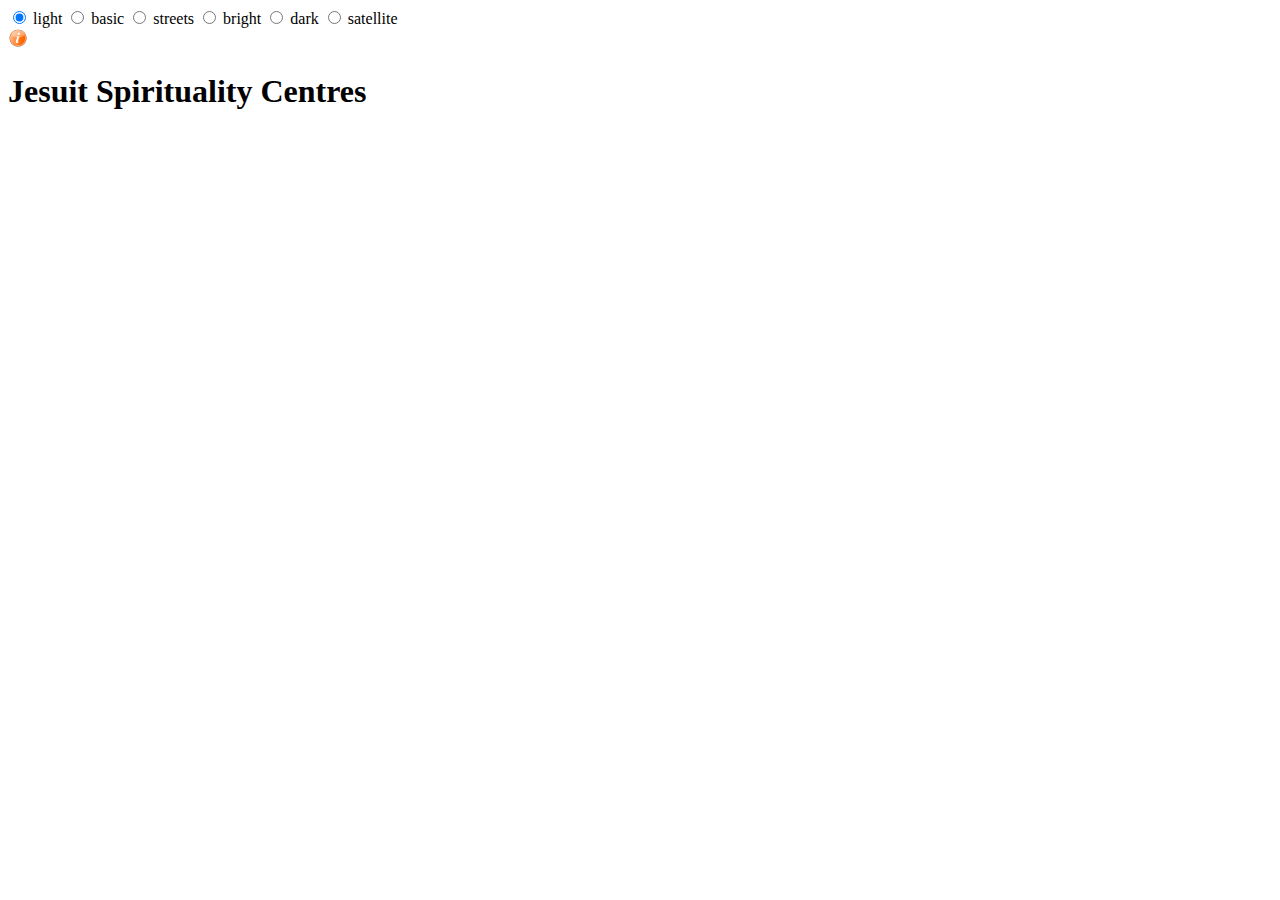
==== index.html @ 0bf6fcd6 "Update index.html" ====
<!DOCTYPE html>
<html>
  <head>
      <meta charset='utf-8' />
      <title>Jesuit Spirituality Centres</title>
      <meta name='viewport' content='initial-scale=1,maximum-scale=1,user-scalable=no' />
      <link href='https://fonts.googleapis.com/css?family=Source+Sans+Pro:400,700' rel='stylesheet'>
      <script src='https://api.tiles.mapbox.com/mapbox-gl-js/v0.44.2/mapbox-gl.js'></script>
      <link href='https://api.tiles.mapbox.com/mapbox-gl-js/v0.44.2/mapbox-gl.css' rel='stylesheet' />
<link rel="stylesheet" type="text/css" href="scripts/style.css"/>

   </head>

  <body>
    
<div id='map' class='map'>


</div>
<div id='menu'>
    <input id='light' type='radio' name='rtoggle' value='light' checked='checked'>
    <label for='light'>light</label>
    <input id='basic' type='radio' name='rtoggle' value='basic'>
    <label for='basic'>basic</label>
    <input id='streets' type='radio' name='rtoggle' value='streets'>
    <label for='streets'>streets</label>
    <input id='bright' type='radio' name='rtoggle' value='bright'>
    <label for='bright'>bright</label>
    <input id='dark' type='radio' name='rtoggle' value='dark'>
    <label for='dark'>dark</label>
    <input id='satellite' type='radio' name='rtoggle' value='satellite'>
    <label for='satellite'>satellite</label>
</div>
<div class='sidebar'>
    <div class='heading'>
<div id="info"">    
  <a href="info.html">
<img border="0" alt="Information about this map" src="images/info.svg" width="20" height="20">
</a></div>
    	<h1>Jesuit Spirituality Centres</h1>
  
    </div>
    <div id='listings' class='listings'>
    </div>
</div>
  <script>
  // This will let you use the .remove() function later on
  if (!('remove' in Element.prototype)) {
    Element.prototype.remove = function() {
      if (this.parentNode) {
          this.parentNode.removeChild(this);
      }
    };
  }

mapboxgl.accessToken = 'pk.eyJ1IjoicGlhcmFzaiIsImEiOiJjamh3ZWMzYXUwMDYwM2twbnZ3eTRnc2JkIn0.OILLuDekOYKDEwSBLPa7fw';

var map = new mapboxgl.Map({
    container: 'map',
    style: 'mapbox://styles/mapbox/light-v9',
    zoom: 4,
    scrollZoom: true,
	center: [8.566015, 47.175605],
});

var layerList=document.getElementById("menu"),inputs=layerList.getElementsByTagName("input");function switchLayer(t){var e=t.target.id;map.setStyle("mapbox://styles/mapbox/"+e+"-v9")}for(var i=0;i<inputs.length;i++)inputs[i].onclick=switchLayer;
 
map.addControl(new mapboxgl.NavigationControl());

  var stores = 
 // Paste below until file has geojson has url



{"type":"FeatureCollection","features":[{"type":"Feature","geometry":{"type":"Point","coordinates":[3.033837,36.7339979]},"properties":{"Centre":"Maison de Ben Smen","Province":"PRO","Country":"Algeria","Web":"bit.ly/2Fekx1G","Phone":"558 511 863 ","Address":"1 impasse Ahmed Kara, B.P. 59 DZ 16012 Said Hamdine","marker-color":"#000080","marker-symbol":"","marker-size":"small","image":"pro_maison.jpg","Replied":"2"}},{"type":"Feature","geometry":{"type":"Point","coordinates":[13.9605088,47.8567964]},"properties":{"Centre":"Exerzitienhaus Marienheim","Province":"ASR","Country":"Austria","Web":"www.marienschwestern.at","Phone":"","Address":"Exerzitienhaus „Marienheim“, Fischereckstraße 23, 4645 Grünau im Almtal","marker-color":"#000080","marker-symbol":"","marker-size":"","image":"asr_exerzi.jpg","Replied":""}},{"type":"Feature","geometry":{"type":"Point","coordinates":[14.2878588,48.3049973]},"properties":{"Centre":"Ignatiushaus der Jesuiten","Province":"ASR","Country":"Austria","Web":"ignatius.de/jesuiten/ignatiushaus","Phone":"","Address":"Ignatiushaus der Jesuiten, Domgasse 3, 4020 Linz","marker-color":"#000080","marker-symbol":"","marker-size":"","image":"asr_ignati.jpg","Replied":""}},{"type":"Feature","geometry":{"type":"Point","coordinates":[16.2831798,48.1775504]},"properties":{"Centre":"Kardinal König Haus - Stille in Wien","Province":"ASR","Country":"Austria","Web":"www.kardinal-koenig-haus.at","Phone":"","Address":"Kardinal König Haus, Kardinal-König-Platz 3, 1130 Wien","marker-color":"#000080","marker-symbol":"","marker-size":"","image":"asr_kardin.jpg","Replied":"3"}},{"type":"Feature","geometry":{"type":"Point","coordinates":[4.8633172,50.421206]},"properties":{"Centre":"La Pairelle","Province":"EOF","Country":"Belgium","Web":"www.lapairelle.be","Phone":"","Address":"5100 Wepion (près de Namur - Belgique)","marker-color":"#FF0000","marker-symbol":"","marker-size":"","image":"eof_lapair.jpg","Replied":""}},{"type":"Feature","geometry":{"type":"Point","coordinates":[3.663736,51.049832]},"properties":{"Centre":"Oude Abdij Drongen (Old Abbey Drongen)","Province":"ELC","Country":"Belgium","Web":"www.oudeabdij.be","Phone":"+32 9 226 52 26","Address":"Oude Abdij Drongen","marker-color":"#000080","marker-symbol":"","marker-size":"","image":"elc_oudeab.jpg","Replied":"4"}},{"type":"Feature","geometry":{"type":"Point","coordinates":[14.3069111,45.3340252]},"properties":{"Centre":"Domus Exercitiorum","Province":"CRO","Country":"Croatia","Web":"www.isusovci-opatija.hr","Phone":" (051) 271 602","Address":"Park Sv. Jakova 2,HR 51410 OPATIJA","marker-color":"#000080","marker-symbol":"","marker-size":"","image":"cro_domuse.jpg","Replied":"5"}},{"type":"Feature","geometry":{"type":"Point","coordinates":[15.9819981,45.8090684]},"properties":{"Centre":"Palma - Zagreb","Province":"CRO","Country":"Croatia","Web":"","Phone":"00 385 91 2030 009","Address":"Palmoticeva 31, Zagreb, HR-10000","marker-color":"#000080","marker-symbol":"","marker-size":"","image":"cro_palma-.jpg","Replied":""}},{"type":"Feature","geometry":{"type":"Point","coordinates":[29.750835,31.0020518]},"properties":{"Centre":"Maison de Retraites de Mariout","Province":"PRO","Country":"Egypt","Web":"jespro.org","Phone":"","Address":"Mohamed Rachid Rd, Ekeingy Maryout (Sharq WA Gharb), Qesm Al Amereyah, Alexandria Governorate","marker-color":"#000080","marker-symbol":"","marker-size":"","image":"pro_maison.jpg","Replied":"6"}},{"type":"Feature","geometry":{"type":"Point","coordinates":[5.3988067,43.2968723]},"properties":{"Centre":"Jésuites en Provence","Province":"EOF","Country":"France","Web":"jesuitesenprovence.com","Phone":"","Address":"13000 Marseille et le Sud-Est de la France","marker-color":"#FF0000","marker-symbol":"","marker-size":"","image":"eof_jésuit.jpg","Replied":""}},{"type":"Feature","geometry":{"type":"Point","coordinates":[4.7548539,45.7339943]},"properties":{"Centre":"Le Châtelard","Province":"EOF","Country":"France","Web":"www.chatelard-sj.org","Phone":"","Address":"69340 Francheville (près de Lyon)","marker-color":"#FF0000","marker-symbol":"","marker-size":"","image":"eof_lechât.jpg","Replied":""}},{"type":"Feature","geometry":{"type":"Point","coordinates":[1.4567445,43.5985412]},"properties":{"Centre":"Les Côteaux-Païs","Province":"EOF","Country":"France","Web":"coteaux-pais.net","Phone":"","Address":"31000 Toulouse et le Sud-Ouest de la France","marker-color":"#FF0000","marker-symbol":"","marker-size":"","image":"eof_lescôt.jpg","Replied":""}},{"type":"Feature","geometry":{"type":"Point","coordinates":[2.2589969,48.7983321]},"properties":{"Centre":"Manrèse","Province":"EOF","Country":"France","Web":"www.manrese.com","Phone":"","Address":"5 rue Fauveau - 92140 Clamart France","marker-color":"#FF0000","marker-symbol":"","marker-size":"","image":"eof_manrès.jpg","Replied":"7"}},{"type":"Feature","geometry":{"type":"Point","coordinates":[-2.840289,47.62172]},"properties":{"Centre":"Penboc'h","Province":"EOF","Country":"France","Web":"www.penboch.fr","Phone":"","Address":"56610 Arradon (près de Vannes, au bord du Golf du Morbihan)","marker-color":"#FF0000","marker-symbol":"","marker-size":"","image":"eof_penboc.jpg","Replied":""}},{"type":"Feature","geometry":{"type":"Point","coordinates":[8.0516937,50.4788625]},"properties":{"Centre":"Ashram Jesu","Province":"GER","Country":"Germany","Web":"ashram-jesu.de","Phone":" +41 26 409 75 00","Address":"Hirsenmühle, Oberziegenfurter Mühle 1, 65589 Hadamar","marker-color":"#808000","marker-symbol":"","marker-size":"","image":"ger_ashram.jpg","Replied":""}},{"type":"Feature","geometry":{"type":"Point","coordinates":[6.1709472,51.8639785]},"properties":{"Centre":"Exerzitienhaus - Stanislauskolleg HochElten","Province":"GER","Country":"Germany","Web":"www.stanislauskolleg.de","Phone":" 02828 90252-0","Address":"Stanislauskolleg HochElten, Freiheit 2, 46446 Emmerich am Rhein","marker-color":"#808000","marker-symbol":"","marker-size":"","image":"ger_exerzi.jpg","Replied":""}},{"type":"Feature","geometry":{"type":"Point","coordinates":[12.3710278,51.330845]},"properties":{"Centre":"Freiraum – Jesuiten","Province":"GER","Country":"Germany","Web":"freiraum-jesuiten.org","Phone":" 0341 / 4225009","Address":"Floßplatz 32, 04107 Leipzig","marker-color":"#808000","marker-symbol":"","marker-size":"","image":"ger_freira.jpg","Replied":""}},{"type":"Feature","geometry":{"type":"Point","coordinates":[11.3420094,50.2905125]},"properties":{"Centre":"Haus Gries","Province":"GER","Country":"Germany","Web":"www.haus-gries.de","Phone":" 09260/220","Address":"Gries 6, 96352 Wilhelmsthal","marker-color":"#808000","marker-symbol":"","marker-size":"","image":"ger_hausgr.jpg","Replied":""}},{"type":"Feature","geometry":{"type":"Point","coordinates":[13.85908,51.02193]},"properties":{"Centre":"Haus HohenEichen","Province":"GER","Country":"Germany","Web":"www.haus-hoheneichen.de","Phone":"0351 26164-10","Address":"Exerzitienhaus, Dresdner Straße 73, 01326 Dresden","marker-color":"#808000","marker-symbol":"","marker-size":"","image":"ger_hausho.jpg","Replied":""}},{"type":"Feature","geometry":{"type":"Point","coordinates":[8.7134007,50.0991294]},"properties":{"Centre":"Zukunftswerkstatt","Province":"GER","Country":"Germany","Web":"zukunftswerkstatt-sj.de","Phone":" +49 69 6061 685","Address":"Offenbacher Landstraße 224, 60 599 Frankfurt","marker-color":"#808000","marker-symbol":"","marker-size":"","image":"ger_zukunf.jpg","Replied":""}},{"type":"Feature","geometry":{"type":"Point","coordinates":[18.890361,47.71923]},"properties":{"Centre":"Manréza Ignáci Lelkiségi Központ","Province":"HUN","Country":"Hungary","Web":"manreza.hu/","Phone":"","Address":"Pilisszentkereszt-Dobogókő, Téry Ödön u. 6, 2099 Hungary","marker-color":"#0000FF","marker-symbol":"","marker-size":"","image":"hun_manréz.jpg","Replied":"8"}},{"type":"Feature","geometry":{"type":"Point","coordinates":[-5.9408443,54.6177187]},"properties":{"Centre":"Peter Faber Residence and Centre of Spirituality","Province":"HIB","Country":"Ireland","Web":"bit.ly/2z8lSS6","Phone":"","Address":"28 Brookvale Avenue, Belfast BT14 6BW","marker-color":"#008000","marker-symbol":"","marker-size":"small","image":"pme_centre.jpg","Replied":"#N/A"}},{"type":"Feature","geometry":{"type":"Point","coordinates":[-6.1780087,53.3666925]},"properties":{"Centre":"Manresa Jesuit Centre of Spirituality","Province":"HIB","Country":"Ireland","Web":"www.manresa.ie","Phone":"+353 1 833 1352","Address":"426 Clontarf Road, Dollymount, Dublin, D03 FP52","marker-color":"#008000","marker-symbol":"","marker-size":"","image":"hib_manres.jpg","Replied":"10"}},{"type":"Feature","geometry":{"type":"Point","coordinates":[14.7173584,36.922498]},"properties":{"Centre":"Casa Sacro Cuore","Province":"EUM","Country":"Italy","Web":"www.gesuitiragusa.it","Phone":"","Address":"Via del Sacro Cuore 46, 97100 , Ragusa","marker-color":"#808080","marker-symbol":"","marker-size":"","image":"eum_casasa.jpg","Replied":""}},{"type":"Feature","geometry":{"type":"Point","coordinates":[12.4605074,41.9013525]},"properties":{"Centre":"Curia","Province":"DIR","Country":"Italy","Web":"","Phone":"","Address":"Curia Generalizia, Borgo Santo Spirito 4, 00193, Rome","marker-color":"#008080","marker-symbol":"circle","marker-size":"small","image":"dir_curia.jpg","Replied":""}},{"type":"Feature","geometry":{"type":"Point","coordinates":[9.315613,39.213468]},"properties":{"Centre":"Pozzo di Sichar","Province":"EUM","Country":"Italy","Web":"www.pozzodisichar.it","Phone":"070.8940660","Address":"Via dei Ginepri 19, 09045 , Capitana (CA)","marker-color":"#808080","marker-symbol":"","marker-size":"","image":"eum_pozzod.jpg","Replied":""}},{"type":"Feature","geometry":{"type":"Point","coordinates":[13.5913486,38.0194884]},"properties":{"Centre":"Villa La Nuza","Province":"EUM","Country":"Italy","Web":"www.esercizi-altavilla.it","Phone":"328.408.8060","Address":"Via Piano Torre Marroia Contrada Sperone - 90010 , Altavilla Milicia (Pa)","marker-color":"#808080","marker-symbol":"","marker-size":"","image":"eum_villal.jpg","Replied":""}},{"type":"Feature","geometry":{"type":"Point","coordinates":[11.2995842,44.4798243]},"properties":{"Centre":"Villa San Giuseppe","Province":"EUM","Country":"Italy","Web":"www.villasangiuseppe.org","Phone":"051.6142341","Address":"Via di San Luca 24, 40135 , Bologna","marker-color":"#808080","marker-symbol":"","marker-size":"","image":"eum_villas.jpg","Replied":""}},{"type":"Feature","geometry":{"type":"Point","coordinates":[35.6815313,33.9206106]},"properties":{"Centre":"Centre des Arts Spirituels - Notre-Dame de la Délivrance\n","Province":"PRO","Country":"Lebanon","Web":"bit.ly/2z5ZLM5","Phone":"","Address":"Bikfaya","marker-color":"#808080","marker-symbol":"","marker-size":"","image":"pro_centre.jpg","Replied":""}},{"type":"Feature","geometry":{"type":"Point","coordinates":[35.5191704,33.8868891]},"properties":{"Centre":"Centre Jésuite pour la Spiritualité et la Pastorale","Province":"PRO","Country":"Lebanon","Web":"bit.ly/2z5qeJT","Phone":"76-63 24 50","Address":"B.P. 16-6778, Achrafieh, Beyrouth (Liban)","marker-color":"#808080","marker-symbol":"","marker-size":"","image":"pro_centre.jpg","Replied":""}},{"type":"Feature","geometry":{"type":"Point","coordinates":[35.8692377,33.8007209]},"properties":{"Centre":"Notre-Dame de la Consolata","Province":"PRO","Country":"Lebanon","Web":"www.facebook.com/cndctanail","Phone":"","Address":"Taanayel, B.P. 70, Zahlé, Békaa (Liban)","marker-color":"#000080","marker-symbol":"","marker-size":"small","image":"pro_notre-.jpg","Replied":""}},{"type":"Feature","geometry":{"type":"Point","coordinates":[23.8864054,54.8956176]},"properties":{"Centre":"Gyvenimo ir tikejimo institutas","Province":"LIT","Country":"Lithuania","Web":"gtinstitutas.lt","Phone":"","Address":"Aleksoto g. 6 LT - 44280 Kaunas","marker-color":"#000080","marker-symbol":"","marker-size":"","image":"lit_gyveni.jpg","Replied":""}},{"type":"Feature","geometry":{"type":"Point","coordinates":[14.243795,36.042623]},"properties":{"Centre":"Dar Manresa","Province":"EUM","Country":"Malta","Web":"bit.ly/2z2JcAD","Phone":"","Address":"Triq Santa Dminka, Victoria VCT 9037, Gozo","marker-color":"#808080","marker-symbol":"circle-stroked","marker-size":"small","image":"eum_darman.jpg","Replied":""}},{"type":"Feature","geometry":{"type":"Point","coordinates":[14.4144274,35.9142704]},"properties":{"Centre":"Mount St Joseph Jesuit Spirituality Centre","Province":"EUM","Country":"Malta","Web":"www.mtsjoseph.org","Phone":"","Address":"Triq il-Missjunarji Maltin, Il-Mosta MST 9072","marker-color":"#808080","marker-symbol":"religious-christian","marker-size":"","image":"eum_mounts.jpg","Replied":"11"}},{"type":"Feature","geometry":{"type":"Point","coordinates":[4.8876541,52.3679644]},"properties":{"Centre":"Platform Ignatian Spirituality","Province":"ELC","Country":"Netherlands","Web":"krijtberg.nl/platform-ignatian-spirituality/?lang=en","Phone":"+31-(0)20-6798207","Address":"Ignatiushuis, Beulingstraat 11, 1017 BA Amsterdam","marker-color":"#000080","marker-symbol":"","marker-size":"","image":"elc_platfo.jpg","Replied":""}},{"type":"Feature","geometry":{"type":"Point","coordinates":[18.9917677,49.9016056]},"properties":{"Centre":"Centre of Spiritual Formation (Dom Formacji Duchowej)","Province":"PME","Country":"Poland","Web":"siec.jezuici.pl/dziela/dom-rekolekcyjny-oaza","Phone":"","Address":"43-502 Czechowice-Dziedzice","marker-color":"#000080","marker-symbol":"","marker-size":"","image":"pme_centre.jpg","Replied":"12"}},{"type":"Feature","geometry":{"type":"Point","coordinates":[19.0851127,50.8116791]},"properties":{"Centre":"Dom Formacji Duchowej Księży Jezuitów","Province":"PME","Country":"Poland","Web":"dfdkalisz.jezuici.pl","Phone":"","Address":"ul. Św. Kingi 74/8442-226 Częstochowa","marker-color":"#000080","marker-symbol":"","marker-size":"","image":"pme_domfor.jpg","Replied":""}},{"type":"Feature","geometry":{"type":"Point","coordinates":[19.9424192,49.2963412]},"properties":{"Centre":"Dom Rekolekcyjny pw. NMP Nieustającej Pomocy","Province":"PME","Country":"Poland","Web":"https://www.gorka.jezuici.pl","Phone":"","Address":"ul. Ks. Kaszelewskiego 9, 34-500 ZAKOPANE","marker-color":"","marker-symbol":"","marker-size":"","image":"","Replied":""}},{"type":"Feature","geometry":{"type":"Point","coordinates":[19.0018226,49.9065324]},"properties":{"Centre":"Dom Rekolekcyjny pw. św. Józefa","Province":"PME","Country":"Poland","Web":"www.czechowice.jezuici.pl","Phone":"","Address":"Aleja św. Andrzeja Boboli 1, 43-502 CZECHOWICE-DZIEDZICE","marker-color":"","marker-symbol":"","marker-size":"","image":"","Replied":""}},{"type":"Feature","geometry":{"type":"Point","coordinates":[21.2110605,52.1539215]},"properties":{"Centre":"Europejskie Centrum Komunikacji i Kultury","Province":"PMA","Country":"Poland","Web":"www.eccc.pl","Phone":" +48 22 872 04 41 ","Address":"WARSZAWA – ul. Początkowa 14/16","marker-color":"#0000FF","marker-symbol":"","marker-size":"","image":"pma_europe.jpg","Replied":""}},{"type":"Feature","geometry":{"type":"Point","coordinates":[18.5273051,54.5162366]},"properties":{"Centre":"Ignacjańskie Centrum Formacji Duchowej","Province":"PMA","Country":"Poland","Web":"www.icfd.pl","Phone":"","Address":"ul. Tatrzańska 35, 81-313 Gdynia","marker-color":"#0000FF","marker-symbol":"","marker-size":"","image":"pma_ignacj.jpg","Replied":"13"}},{"type":"Feature","geometry":{"type":"Point","coordinates":[18.0945065,51.7668262]},"properties":{"Centre":"Rezydencja Księży Jezuitów pw. Nawiedzenia NMP i Dom Rekolekcyjny","Province":"PME","Country":"Poland","Web":"https://www.dfdkalisz.jezuici.pl","Phone":"","Address":"ul. Stawiszyńska 2, 62-800 KALISZ","marker-color":"","marker-symbol":"","marker-size":"","image":"","Replied":""}},{"type":"Feature","geometry":{"type":"Point","coordinates":[-8.4706621,40.1391456]},"properties":{"Centre":"A Casa","Province":"POR","Country":"Portugal","Web":"pontosj.pt/acasa","Phone":"913 447 031","Address":"Rua Nossa Senhora dos Milagres, 44, 3040-775 Cernache","marker-color":"#FF00FF","marker-symbol":"","marker-size":"","image":"por_acasa.jpg","Replied":""}},{"type":"Feature","geometry":{"type":"Point","coordinates":[-8.4378946,41.6100341]},"properties":{"Centre":"Casa da Torre","Province":"POR","Country":"Portugal","Web":"pontosj.pt/casadatorre/","Phone":"\"+351 253 310 400","Address":"Avenida dos Viscondes da Torre, 80, 4730-579 Soutelo VVD","marker-color":"#FF00FF","marker-symbol":"","marker-size":"","image":"por_casada.jpg","Replied":"14"}},{"type":"Feature","geometry":{"type":"Point","coordinates":[-9.4718193,38.8161709]},"properties":{"Centre":"Casa de Exercícios de Santo Inácio","Province":"POR","Country":"Portugal","Web":"pontosj.pt/casadesantoinacio/","Phone":"21 928 9020","Address":"Estrada do Rodízio, 124 – Praia Grande 2705-335 COLARES","marker-color":"#FF00FF","marker-symbol":"","marker-size":"","image":"por_casade.jpg","Replied":"15"}},{"type":"Feature","geometry":{"type":"Point","coordinates":[23.5819276,46.7465527]},"properties":{"Centre":"Centrul Spiritual Manresa","Province":"EUM","Country":"Romania","Web":"","Phone":"0040.264.406.469","Address":"Str. Tudor Arghezi, 2, 400363 Cluj Napoca","marker-color":"#808080","marker-symbol":"","marker-size":"","image":"eum_centru.jpg","Replied":""}},{"type":"Feature","geometry":{"type":"Point","coordinates":[17.258854,48.1905949]},"properties":{"Centre":"Centrum Spirituality Loyola","Province":"SVK","Country":"Slovakia","Web":"www.csloyola.eu","Phone":"+421-2-40 259 222","Address":"Nám. padlých hrdinov 7, P. O. Box 36, 900 28 Ivanka pri Dunaji","marker-color":"#FF00FF","marker-symbol":"","marker-size":"","image":"svk_centru.jpg","Replied":"16"}},{"type":"Feature","geometry":{"type":"Point","coordinates":[-5.6559544,40.9646113]},"properties":{"Centre":"Centro de Espiritualidad San Ignacio","Province":"ESP","Country":"Spain","Web":"www.cessalamanca.es","Phone":"923 125 000","Address":"Paseo San Antonio, 14-40, 37003 Salamanca","marker-color":"#008080","marker-symbol":"","marker-size":"","image":"esp_centro.jpg","Replied":""}},{"type":"Feature","geometry":{"type":"Point","coordinates":[-3.6809452,40.5506654]},"properties":{"Centre":"Comillas","Province":"ESP","Country":"Spain","Web":"www.comillas.edu","Phone":"","Address":"Universidad Comillas, 3 – 28049 Madrid","marker-color":"#008080","marker-symbol":"","marker-size":"","image":"esp_comill.jpg","Replied":""}},{"type":"Feature","geometry":{"type":"Point","coordinates":[1.831179,41.7215574]},"properties":{"Centre":"Cova St Ignasi","Province":"ESP","Country":"Spain","Web":"www.covamanresa.cat","Phone":"","Address":"Cova de Sant Ignasi Camí de la Cova 17, 08241 Manresa (Barcelona)","marker-color":"#008080","marker-symbol":"","marker-size":"","image":"esp_covast.jpg","Replied":""}},{"type":"Feature","geometry":{"type":"Point","coordinates":[-2.2823535,43.1731364]},"properties":{"Centre":"Loiola - Gipuzkoa","Province":"ESP","Country":"Spain","Web":"www.santuariodeloyola.org","Phone":"","Address":"Loiola Auzoa, 15 – 20730 Azpeitia (Gipuzkoa)","marker-color":"#008080","marker-symbol":"","marker-size":"","image":"esp_loiola.jpg","Replied":""}},{"type":"Feature","geometry":{"type":"Point","coordinates":[-1.2146105,42.5942381]},"properties":{"Centre":"Santuario San Francisco Javier","Province":"ESP","Country":"Spain","Web":"www.santuariojaviersj.org","Phone":"","Address":"Plaza San Francisco Javier, 4, 31411 JAVIER, Navarra","marker-color":"#008080","marker-symbol":"","marker-size":"","image":"esp_santua.jpg","Replied":""}},{"type":"Feature","geometry":{"type":"Point","coordinates":[8.566015,47.175605]},"properties":{"Centre":"Lassalle-Haus and Lassalle-Institut","Province":"HEL","Country":"Switzerland","Web":"www.lassalle-haus.org","Phone":" +41 41 757 14 14","Address":"Bad Schönbrunn, CH-6313 Edlibach","marker-color":"#000080","marker-symbol":"","marker-size":"","image":"hel_lassal.jpg","Replied":"17"}},{"type":"Feature","geometry":{"type":"Point","coordinates":[7.131745,46.7965317]},"properties":{"Centre":"Notre dame de la route","Province":"HEL","Country":"Switzerland","Web":"www.domaine-ndr.ch","Phone":" +41 26 409 75 00","Address":"Notre dame de la route, Ch. des Eaux-Vives 17, 1752 Villars-sur-Glâne","marker-color":"#000080","marker-symbol":"","marker-size":"","image":"hel_notred.jpg","Replied":""}},{"type":"Feature","geometry":{"type":"Point","coordinates":[-4.2644458,55.8668466]},"properties":{"Centre":"Ignatian Spirituality Centre Glasgow","Province":"BRI","Country":"UK","Web":"www.iscglasgow.co.uk","Phone":"0141-354 0077","Address":"35 Scott Street GLASGOW G3 6PE","marker-color":"#FF00FF","marker-symbol":"","marker-size":"small","image":"bri_ignati.jpg","Replied":"18"}},{"type":"Feature","geometry":{"type":"Point","coordinates":[-0.1490017,51.5098299]},"properties":{"Centre":"The London Jesuit Centre, England","Province":"BRI","Country":"UK","Web":"bit.ly/2z7HpdJ","Phone":" +44 (0)20-7499 0285","Address":"114 Mount Street, LONDON W1K 3AH","marker-color":"#FF00FF","marker-symbol":"","marker-size":"small","image":"bri_mounts.jpg","Replied":""}},{"type":"Feature","geometry":{"type":"Point","coordinates":[-3.3801855,53.2573171]},"properties":{"Centre":"St Beuno’s Jesuit Spirituality Centre","Province":"BRI","Country":"UK","Web":"www.pathwaystogod.org/org/st-beunos","Phone":"0044 1745 583444","Address":"Tremeirchion, Saint Asaph LL17 0AS","marker-color":"#FF00FF","marker-symbol":"","marker-size":"","image":"bri_stbeun.jpg","Replied":""}}]}



//Paste above
;
    
map.on("load",function(e){map.addSource("places",{type:"geojson",data:stores}),buildLocationList(stores)}),stores.features.forEach(function(a,o){var e=document.createElement("div");e.id="marker-"+o,e.className="marker",new mapboxgl.Marker(e,{offset:[0,-23]}).setLngLat(a.geometry.coordinates).addTo(map),e.addEventListener("click",function(e){flyToStore(a),createPopUp(a);var t=document.getElementsByClassName("active");e.stopPropagation(),t[0]&&t[0].classList.remove("active"),document.getElementById("listing-"+o).classList.add("active")})});
function flyToStore(o){map.flyTo({center:o.geometry.coordinates,zoom:13})}

  function createPopUp(currentFeature) {
    var popUps = document.getElementsByClassName('mapboxgl-popup');
    var prop = currentFeature.properties;

	var Prov = prop.Province.toLowerCase();
    var jpeg1 = prop.Centre.replace(" ", "");
    var jpeg2 = jpeg1.substring(0, 6);
	var jpeg = Prov+'_'+jpeg2.toLowerCase();


    var lowCountry = prop.Country.toLowerCase(); 
    if (popUps[0]) popUps[0].remove();
    var popup = new mapboxgl.Popup({closeOnClick: false})
          .setLngLat(currentFeature.geometry.coordinates)
//Popup elements
          .setHTML('<h3>' + currentFeature.properties.Centre + '</h3><img src ="images/'  + jpeg + '.jpg" width= "100%">' + '<h4>' + currentFeature.properties.Address + '</h4><div class= "popFlag"><img src ="scripts/svg/'+ lowCountry +'.svg"</div><div class= "linkCentre"><a target = "blank" href = "http://'+ currentFeature.properties.Web +'">'+ currentFeature.properties.Web +'</a></div>'
            )
          .addTo(map);
  }

function buildLocationList(data) {
    for (i = 0; i < data.features.length; i++) {
      var currentFeature = data.features[i];
      var prop = currentFeature.properties;

      var listings = document.getElementById('listings');
//to avoid renaming SVGs to capitalised
var lowCountry = prop.Country.toLowerCase(); 
      var listing = listings.appendChild(document.createElement('div'));
      listing.className = 'item';
      listing.id = "listing-" + i;
      var link = listing.appendChild(document.createElement('a'));
      link.href = '#';
      link.className = 'title';
      link.dataPosition = i;
      link.innerHTML = prop.Centre;

      var details = listing.appendChild(document.createElement('div'));
// Country CSS and name
      details.innerHTML =  '<div class = "country">' +  prop.Country + '<div class= "flag"><img src ="scripts/svg/'+ lowCountry +'.svg"</div></div>';
//      if (prop.Centre) {
//        details.innerHTML += ' &middot; ' + prop.Address;
//      }

link.addEventListener("click",function(e){var t=data.features[this.dataPosition];flyToStore(t),createPopUp(t);var a=document.getElementsByClassName("active");a[0]&&a[0].classList.remove("active"),this.parentNode.classList.add("active")});}}
    </script>
  </body>
</html>
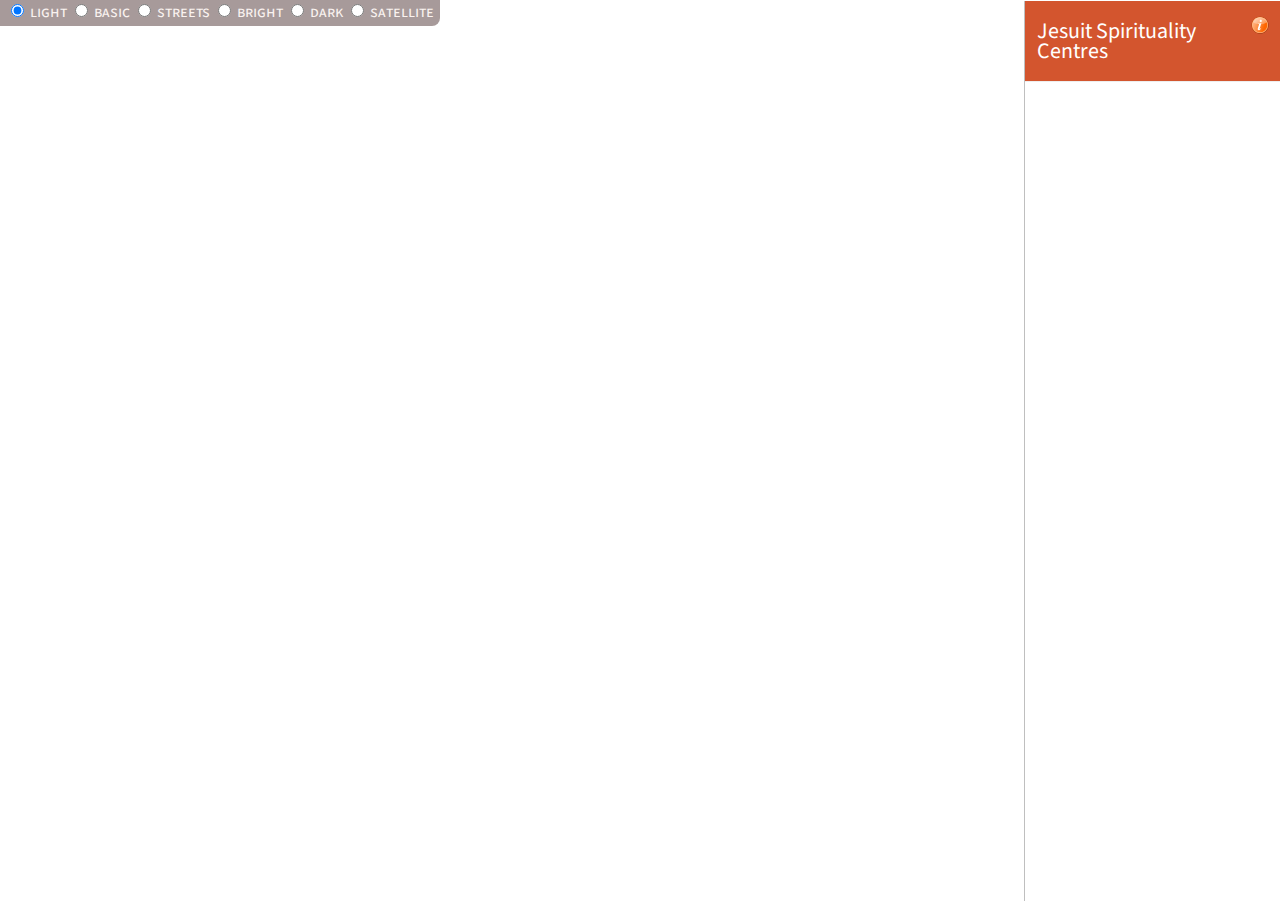
==== commit 46fcbfd2: "Update index.html" ====
--- a/index.html
+++ b/index.html
@@ -7,6 +7,24 @@
       <link href='https://fonts.googleapis.com/css?family=Source+Sans+Pro:400,700' rel='stylesheet'>
       <script src='https://api.tiles.mapbox.com/mapbox-gl-js/v0.44.2/mapbox-gl.js'></script>
       <link href='https://api.tiles.mapbox.com/mapbox-gl-js/v0.44.2/mapbox-gl.css' rel='stylesheet' />
+	  
+	 		<link rel="apple-touch-icon" sizes="167x167" href="https://eurojes.github.io/resources/medium.png" />
+<link rel="apple-touch-icon" sizes="180x180" href="https://eurojes.github.io/resources/large.png" />
+<link rel="apple-touch-icon" sizes="152x152" href="https://eurojes.github.io/resources/small.png" />
+<link rel="mask-icon" href="https://eurojes.github.io/resources/sjeurope.png" color="rgba(221,51,20,1.00)" /><link rel="icon" type="image/png" href="https://eurojes.github.io/resources/favicon_medium.png" sizes="32x32" />
+<link rel="icon" type="image/png" href="https://eurojes.github.io/resources/favicon_small.png" sizes="16x16" />
+<link rel="icon" type="image/png" href="https://eurojes.github.io/resources/sjeurope.png" sizes="64x64" />
+ 
+	  
+	  <!-- Geocoder plugin -->
+<script src='https://api.mapbox.com/mapbox-gl-js/plugins/mapbox-gl-geocoder/v4.7.0/mapbox-gl-geocoder.min.js'></script>
+<link rel='stylesheet' href='https://api.mapbox.com/mapbox-gl-js/plugins/mapbox-gl-geocoder/v4.7.0/mapbox-gl-geocoder.css' type='text/css' />
+
+<!-- Turf.js plugin -->
+<script src='https://npmcdn.com/@turf/turf/turf.min.js'></script>
+
+	  
+	  
 <link rel="stylesheet" type="text/css" href="scripts/style.css"/>
 
    </head>
@@ -70,27 +88,55 @@
   var stores = 
  // Paste below until file has geojson has url
 
-
-
-{"type":"FeatureCollection","features":[{"type":"Feature","geometry":{"type":"Point","coordinates":[3.033837,36.7339979]},"properties":{"Centre":"Maison de Ben Smen","Province":"PRO","Country":"Algeria","Web":"bit.ly/2Fekx1G","Phone":"558 511 863 ","Address":"1 impasse Ahmed Kara, B.P. 59 DZ 16012 Said Hamdine","marker-color":"#000080","marker-symbol":"","marker-size":"small","image":"pro_maison.jpg","Replied":"2"}},{"type":"Feature","geometry":{"type":"Point","coordinates":[13.9605088,47.8567964]},"properties":{"Centre":"Exerzitienhaus Marienheim","Province":"ASR","Country":"Austria","Web":"www.marienschwestern.at","Phone":"","Address":"Exerzitienhaus „Marienheim“, Fischereckstraße 23, 4645 Grünau im Almtal","marker-color":"#000080","marker-symbol":"","marker-size":"","image":"asr_exerzi.jpg","Replied":""}},{"type":"Feature","geometry":{"type":"Point","coordinates":[14.2878588,48.3049973]},"properties":{"Centre":"Ignatiushaus der Jesuiten","Province":"ASR","Country":"Austria","Web":"ignatius.de/jesuiten/ignatiushaus","Phone":"","Address":"Ignatiushaus der Jesuiten, Domgasse 3, 4020 Linz","marker-color":"#000080","marker-symbol":"","marker-size":"","image":"asr_ignati.jpg","Replied":""}},{"type":"Feature","geometry":{"type":"Point","coordinates":[16.2831798,48.1775504]},"properties":{"Centre":"Kardinal König Haus - Stille in Wien","Province":"ASR","Country":"Austria","Web":"www.kardinal-koenig-haus.at","Phone":"","Address":"Kardinal König Haus, Kardinal-König-Platz 3, 1130 Wien","marker-color":"#000080","marker-symbol":"","marker-size":"","image":"asr_kardin.jpg","Replied":"3"}},{"type":"Feature","geometry":{"type":"Point","coordinates":[4.8633172,50.421206]},"properties":{"Centre":"La Pairelle","Province":"EOF","Country":"Belgium","Web":"www.lapairelle.be","Phone":"","Address":"5100 Wepion (près de Namur - Belgique)","marker-color":"#FF0000","marker-symbol":"","marker-size":"","image":"eof_lapair.jpg","Replied":""}},{"type":"Feature","geometry":{"type":"Point","coordinates":[3.663736,51.049832]},"properties":{"Centre":"Oude Abdij Drongen (Old Abbey Drongen)","Province":"ELC","Country":"Belgium","Web":"www.oudeabdij.be","Phone":"+32 9 226 52 26","Address":"Oude Abdij Drongen","marker-color":"#000080","marker-symbol":"","marker-size":"","image":"elc_oudeab.jpg","Replied":"4"}},{"type":"Feature","geometry":{"type":"Point","coordinates":[14.3069111,45.3340252]},"properties":{"Centre":"Domus Exercitiorum","Province":"CRO","Country":"Croatia","Web":"www.isusovci-opatija.hr","Phone":" (051) 271 602","Address":"Park Sv. Jakova 2,HR 51410 OPATIJA","marker-color":"#000080","marker-symbol":"","marker-size":"","image":"cro_domuse.jpg","Replied":"5"}},{"type":"Feature","geometry":{"type":"Point","coordinates":[15.9819981,45.8090684]},"properties":{"Centre":"Palma - Zagreb","Province":"CRO","Country":"Croatia","Web":"","Phone":"00 385 91 2030 009","Address":"Palmoticeva 31, Zagreb, HR-10000","marker-color":"#000080","marker-symbol":"","marker-size":"","image":"cro_palma-.jpg","Replied":""}},{"type":"Feature","geometry":{"type":"Point","coordinates":[29.750835,31.0020518]},"properties":{"Centre":"Maison de Retraites de Mariout","Province":"PRO","Country":"Egypt","Web":"jespro.org","Phone":"","Address":"Mohamed Rachid Rd, Ekeingy Maryout (Sharq WA Gharb), Qesm Al Amereyah, Alexandria Governorate","marker-color":"#000080","marker-symbol":"","marker-size":"","image":"pro_maison.jpg","Replied":"6"}},{"type":"Feature","geometry":{"type":"Point","coordinates":[5.3988067,43.2968723]},"properties":{"Centre":"Jésuites en Provence","Province":"EOF","Country":"France","Web":"jesuitesenprovence.com","Phone":"","Address":"13000 Marseille et le Sud-Est de la France","marker-color":"#FF0000","marker-symbol":"","marker-size":"","image":"eof_jésuit.jpg","Replied":""}},{"type":"Feature","geometry":{"type":"Point","coordinates":[4.7548539,45.7339943]},"properties":{"Centre":"Le Châtelard","Province":"EOF","Country":"France","Web":"www.chatelard-sj.org","Phone":"","Address":"69340 Francheville (près de Lyon)","marker-color":"#FF0000","marker-symbol":"","marker-size":"","image":"eof_lechât.jpg","Replied":""}},{"type":"Feature","geometry":{"type":"Point","coordinates":[1.4567445,43.5985412]},"properties":{"Centre":"Les Côteaux-Païs","Province":"EOF","Country":"France","Web":"coteaux-pais.net","Phone":"","Address":"31000 Toulouse et le Sud-Ouest de la France","marker-color":"#FF0000","marker-symbol":"","marker-size":"","image":"eof_lescôt.jpg","Replied":""}},{"type":"Feature","geometry":{"type":"Point","coordinates":[2.2589969,48.7983321]},"properties":{"Centre":"Manrèse","Province":"EOF","Country":"France","Web":"www.manrese.com","Phone":"","Address":"5 rue Fauveau - 92140 Clamart France","marker-color":"#FF0000","marker-symbol":"","marker-size":"","image":"eof_manrès.jpg","Replied":"7"}},{"type":"Feature","geometry":{"type":"Point","coordinates":[-2.840289,47.62172]},"properties":{"Centre":"Penboc'h","Province":"EOF","Country":"France","Web":"www.penboch.fr","Phone":"","Address":"56610 Arradon (près de Vannes, au bord du Golf du Morbihan)","marker-color":"#FF0000","marker-symbol":"","marker-size":"","image":"eof_penboc.jpg","Replied":""}},{"type":"Feature","geometry":{"type":"Point","coordinates":[8.0516937,50.4788625]},"properties":{"Centre":"Ashram Jesu","Province":"GER","Country":"Germany","Web":"ashram-jesu.de","Phone":" +41 26 409 75 00","Address":"Hirsenmühle, Oberziegenfurter Mühle 1, 65589 Hadamar","marker-color":"#808000","marker-symbol":"","marker-size":"","image":"ger_ashram.jpg","Replied":""}},{"type":"Feature","geometry":{"type":"Point","coordinates":[6.1709472,51.8639785]},"properties":{"Centre":"Exerzitienhaus - Stanislauskolleg HochElten","Province":"GER","Country":"Germany","Web":"www.stanislauskolleg.de","Phone":" 02828 90252-0","Address":"Stanislauskolleg HochElten, Freiheit 2, 46446 Emmerich am Rhein","marker-color":"#808000","marker-symbol":"","marker-size":"","image":"ger_exerzi.jpg","Replied":""}},{"type":"Feature","geometry":{"type":"Point","coordinates":[12.3710278,51.330845]},"properties":{"Centre":"Freiraum – Jesuiten","Province":"GER","Country":"Germany","Web":"freiraum-jesuiten.org","Phone":" 0341 / 4225009","Address":"Floßplatz 32, 04107 Leipzig","marker-color":"#808000","marker-symbol":"","marker-size":"","image":"ger_freira.jpg","Replied":""}},{"type":"Feature","geometry":{"type":"Point","coordinates":[11.3420094,50.2905125]},"properties":{"Centre":"Haus Gries","Province":"GER","Country":"Germany","Web":"www.haus-gries.de","Phone":" 09260/220","Address":"Gries 6, 96352 Wilhelmsthal","marker-color":"#808000","marker-symbol":"","marker-size":"","image":"ger_hausgr.jpg","Replied":""}},{"type":"Feature","geometry":{"type":"Point","coordinates":[13.85908,51.02193]},"properties":{"Centre":"Haus HohenEichen","Province":"GER","Country":"Germany","Web":"www.haus-hoheneichen.de","Phone":"0351 26164-10","Address":"Exerzitienhaus, Dresdner Straße 73, 01326 Dresden","marker-color":"#808000","marker-symbol":"","marker-size":"","image":"ger_hausho.jpg","Replied":""}},{"type":"Feature","geometry":{"type":"Point","coordinates":[8.7134007,50.0991294]},"properties":{"Centre":"Zukunftswerkstatt","Province":"GER","Country":"Germany","Web":"zukunftswerkstatt-sj.de","Phone":" +49 69 6061 685","Address":"Offenbacher Landstraße 224, 60 599 Frankfurt","marker-color":"#808000","marker-symbol":"","marker-size":"","image":"ger_zukunf.jpg","Replied":""}},{"type":"Feature","geometry":{"type":"Point","coordinates":[18.890361,47.71923]},"properties":{"Centre":"Manréza Ignáci Lelkiségi Központ","Province":"HUN","Country":"Hungary","Web":"manreza.hu/","Phone":"","Address":"Pilisszentkereszt-Dobogókő, Téry Ödön u. 6, 2099 Hungary","marker-color":"#0000FF","marker-symbol":"","marker-size":"","image":"hun_manréz.jpg","Replied":"8"}},{"type":"Feature","geometry":{"type":"Point","coordinates":[-5.9408443,54.6177187]},"properties":{"Centre":"Peter Faber Residence and Centre of Spirituality","Province":"HIB","Country":"Ireland","Web":"bit.ly/2z8lSS6","Phone":"","Address":"28 Brookvale Avenue, Belfast BT14 6BW","marker-color":"#008000","marker-symbol":"","marker-size":"small","image":"pme_centre.jpg","Replied":"#N/A"}},{"type":"Feature","geometry":{"type":"Point","coordinates":[-6.1780087,53.3666925]},"properties":{"Centre":"Manresa Jesuit Centre of Spirituality","Province":"HIB","Country":"Ireland","Web":"www.manresa.ie","Phone":"+353 1 833 1352","Address":"426 Clontarf Road, Dollymount, Dublin, D03 FP52","marker-color":"#008000","marker-symbol":"","marker-size":"","image":"hib_manres.jpg","Replied":"10"}},{"type":"Feature","geometry":{"type":"Point","coordinates":[14.7173584,36.922498]},"properties":{"Centre":"Casa Sacro Cuore","Province":"EUM","Country":"Italy","Web":"www.gesuitiragusa.it","Phone":"","Address":"Via del Sacro Cuore 46, 97100 , Ragusa","marker-color":"#808080","marker-symbol":"","marker-size":"","image":"eum_casasa.jpg","Replied":""}},{"type":"Feature","geometry":{"type":"Point","coordinates":[12.4605074,41.9013525]},"properties":{"Centre":"Curia","Province":"DIR","Country":"Italy","Web":"","Phone":"","Address":"Curia Generalizia, Borgo Santo Spirito 4, 00193, Rome","marker-color":"#008080","marker-symbol":"circle","marker-size":"small","image":"dir_curia.jpg","Replied":""}},{"type":"Feature","geometry":{"type":"Point","coordinates":[9.315613,39.213468]},"properties":{"Centre":"Pozzo di Sichar","Province":"EUM","Country":"Italy","Web":"www.pozzodisichar.it","Phone":"070.8940660","Address":"Via dei Ginepri 19, 09045 , Capitana (CA)","marker-color":"#808080","marker-symbol":"","marker-size":"","image":"eum_pozzod.jpg","Replied":""}},{"type":"Feature","geometry":{"type":"Point","coordinates":[13.5913486,38.0194884]},"properties":{"Centre":"Villa La Nuza","Province":"EUM","Country":"Italy","Web":"www.esercizi-altavilla.it","Phone":"328.408.8060","Address":"Via Piano Torre Marroia Contrada Sperone - 90010 , Altavilla Milicia (Pa)","marker-color":"#808080","marker-symbol":"","marker-size":"","image":"eum_villal.jpg","Replied":""}},{"type":"Feature","geometry":{"type":"Point","coordinates":[11.2995842,44.4798243]},"properties":{"Centre":"Villa San Giuseppe","Province":"EUM","Country":"Italy","Web":"www.villasangiuseppe.org","Phone":"051.6142341","Address":"Via di San Luca 24, 40135 , Bologna","marker-color":"#808080","marker-symbol":"","marker-size":"","image":"eum_villas.jpg","Replied":""}},{"type":"Feature","geometry":{"type":"Point","coordinates":[35.6815313,33.9206106]},"properties":{"Centre":"Centre des Arts Spirituels - Notre-Dame de la Délivrance\n","Province":"PRO","Country":"Lebanon","Web":"bit.ly/2z5ZLM5","Phone":"","Address":"Bikfaya","marker-color":"#808080","marker-symbol":"","marker-size":"","image":"pro_centre.jpg","Replied":""}},{"type":"Feature","geometry":{"type":"Point","coordinates":[35.5191704,33.8868891]},"properties":{"Centre":"Centre Jésuite pour la Spiritualité et la Pastorale","Province":"PRO","Country":"Lebanon","Web":"bit.ly/2z5qeJT","Phone":"76-63 24 50","Address":"B.P. 16-6778, Achrafieh, Beyrouth (Liban)","marker-color":"#808080","marker-symbol":"","marker-size":"","image":"pro_centre.jpg","Replied":""}},{"type":"Feature","geometry":{"type":"Point","coordinates":[35.8692377,33.8007209]},"properties":{"Centre":"Notre-Dame de la Consolata","Province":"PRO","Country":"Lebanon","Web":"www.facebook.com/cndctanail","Phone":"","Address":"Taanayel, B.P. 70, Zahlé, Békaa (Liban)","marker-color":"#000080","marker-symbol":"","marker-size":"small","image":"pro_notre-.jpg","Replied":""}},{"type":"Feature","geometry":{"type":"Point","coordinates":[23.8864054,54.8956176]},"properties":{"Centre":"Gyvenimo ir tikejimo institutas","Province":"LIT","Country":"Lithuania","Web":"gtinstitutas.lt","Phone":"","Address":"Aleksoto g. 6 LT - 44280 Kaunas","marker-color":"#000080","marker-symbol":"","marker-size":"","image":"lit_gyveni.jpg","Replied":""}},{"type":"Feature","geometry":{"type":"Point","coordinates":[14.243795,36.042623]},"properties":{"Centre":"Dar Manresa","Province":"EUM","Country":"Malta","Web":"bit.ly/2z2JcAD","Phone":"","Address":"Triq Santa Dminka, Victoria VCT 9037, Gozo","marker-color":"#808080","marker-symbol":"circle-stroked","marker-size":"small","image":"eum_darman.jpg","Replied":""}},{"type":"Feature","geometry":{"type":"Point","coordinates":[14.4144274,35.9142704]},"properties":{"Centre":"Mount St Joseph Jesuit Spirituality Centre","Province":"EUM","Country":"Malta","Web":"www.mtsjoseph.org","Phone":"","Address":"Triq il-Missjunarji Maltin, Il-Mosta MST 9072","marker-color":"#808080","marker-symbol":"religious-christian","marker-size":"","image":"eum_mounts.jpg","Replied":"11"}},{"type":"Feature","geometry":{"type":"Point","coordinates":[4.8876541,52.3679644]},"properties":{"Centre":"Platform Ignatian Spirituality","Province":"ELC","Country":"Netherlands","Web":"krijtberg.nl/platform-ignatian-spirituality/?lang=en","Phone":"+31-(0)20-6798207","Address":"Ignatiushuis, Beulingstraat 11, 1017 BA Amsterdam","marker-color":"#000080","marker-symbol":"","marker-size":"","image":"elc_platfo.jpg","Replied":""}},{"type":"Feature","geometry":{"type":"Point","coordinates":[18.9917677,49.9016056]},"properties":{"Centre":"Centre of Spiritual Formation (Dom Formacji Duchowej)","Province":"PME","Country":"Poland","Web":"siec.jezuici.pl/dziela/dom-rekolekcyjny-oaza","Phone":"","Address":"43-502 Czechowice-Dziedzice","marker-color":"#000080","marker-symbol":"","marker-size":"","image":"pme_centre.jpg","Replied":"12"}},{"type":"Feature","geometry":{"type":"Point","coordinates":[19.0851127,50.8116791]},"properties":{"Centre":"Dom Formacji Duchowej Księży Jezuitów","Province":"PME","Country":"Poland","Web":"dfdkalisz.jezuici.pl","Phone":"","Address":"ul. Św. Kingi 74/8442-226 Częstochowa","marker-color":"#000080","marker-symbol":"","marker-size":"","image":"pme_domfor.jpg","Replied":""}},{"type":"Feature","geometry":{"type":"Point","coordinates":[19.9424192,49.2963412]},"properties":{"Centre":"Dom Rekolekcyjny pw. NMP Nieustającej Pomocy","Province":"PME","Country":"Poland","Web":"https://www.gorka.jezuici.pl","Phone":"","Address":"ul. Ks. Kaszelewskiego 9, 34-500 ZAKOPANE","marker-color":"","marker-symbol":"","marker-size":"","image":"","Replied":""}},{"type":"Feature","geometry":{"type":"Point","coordinates":[19.0018226,49.9065324]},"properties":{"Centre":"Dom Rekolekcyjny pw. św. Józefa","Province":"PME","Country":"Poland","Web":"www.czechowice.jezuici.pl","Phone":"","Address":"Aleja św. Andrzeja Boboli 1, 43-502 CZECHOWICE-DZIEDZICE","marker-color":"","marker-symbol":"","marker-size":"","image":"","Replied":""}},{"type":"Feature","geometry":{"type":"Point","coordinates":[21.2110605,52.1539215]},"properties":{"Centre":"Europejskie Centrum Komunikacji i Kultury","Province":"PMA","Country":"Poland","Web":"www.eccc.pl","Phone":" +48 22 872 04 41 ","Address":"WARSZAWA – ul. Początkowa 14/16","marker-color":"#0000FF","marker-symbol":"","marker-size":"","image":"pma_europe.jpg","Replied":""}},{"type":"Feature","geometry":{"type":"Point","coordinates":[18.5273051,54.5162366]},"properties":{"Centre":"Ignacjańskie Centrum Formacji Duchowej","Province":"PMA","Country":"Poland","Web":"www.icfd.pl","Phone":"","Address":"ul. Tatrzańska 35, 81-313 Gdynia","marker-color":"#0000FF","marker-symbol":"","marker-size":"","image":"pma_ignacj.jpg","Replied":"13"}},{"type":"Feature","geometry":{"type":"Point","coordinates":[18.0945065,51.7668262]},"properties":{"Centre":"Rezydencja Księży Jezuitów pw. Nawiedzenia NMP i Dom Rekolekcyjny","Province":"PME","Country":"Poland","Web":"https://www.dfdkalisz.jezuici.pl","Phone":"","Address":"ul. Stawiszyńska 2, 62-800 KALISZ","marker-color":"","marker-symbol":"","marker-size":"","image":"","Replied":""}},{"type":"Feature","geometry":{"type":"Point","coordinates":[-8.4706621,40.1391456]},"properties":{"Centre":"A Casa","Province":"POR","Country":"Portugal","Web":"pontosj.pt/acasa","Phone":"913 447 031","Address":"Rua Nossa Senhora dos Milagres, 44, 3040-775 Cernache","marker-color":"#FF00FF","marker-symbol":"","marker-size":"","image":"por_acasa.jpg","Replied":""}},{"type":"Feature","geometry":{"type":"Point","coordinates":[-8.4378946,41.6100341]},"properties":{"Centre":"Casa da Torre","Province":"POR","Country":"Portugal","Web":"pontosj.pt/casadatorre/","Phone":"\"+351 253 310 400","Address":"Avenida dos Viscondes da Torre, 80, 4730-579 Soutelo VVD","marker-color":"#FF00FF","marker-symbol":"","marker-size":"","image":"por_casada.jpg","Replied":"14"}},{"type":"Feature","geometry":{"type":"Point","coordinates":[-9.4718193,38.8161709]},"properties":{"Centre":"Casa de Exercícios de Santo Inácio","Province":"POR","Country":"Portugal","Web":"pontosj.pt/casadesantoinacio/","Phone":"21 928 9020","Address":"Estrada do Rodízio, 124 – Praia Grande 2705-335 COLARES","marker-color":"#FF00FF","marker-symbol":"","marker-size":"","image":"por_casade.jpg","Replied":"15"}},{"type":"Feature","geometry":{"type":"Point","coordinates":[23.5819276,46.7465527]},"properties":{"Centre":"Centrul Spiritual Manresa","Province":"EUM","Country":"Romania","Web":"","Phone":"0040.264.406.469","Address":"Str. Tudor Arghezi, 2, 400363 Cluj Napoca","marker-color":"#808080","marker-symbol":"","marker-size":"","image":"eum_centru.jpg","Replied":""}},{"type":"Feature","geometry":{"type":"Point","coordinates":[17.258854,48.1905949]},"properties":{"Centre":"Centrum Spirituality Loyola","Province":"SVK","Country":"Slovakia","Web":"www.csloyola.eu","Phone":"+421-2-40 259 222","Address":"Nám. padlých hrdinov 7, P. O. Box 36, 900 28 Ivanka pri Dunaji","marker-color":"#FF00FF","marker-symbol":"","marker-size":"","image":"svk_centru.jpg","Replied":"16"}},{"type":"Feature","geometry":{"type":"Point","coordinates":[-5.6559544,40.9646113]},"properties":{"Centre":"Centro de Espiritualidad San Ignacio","Province":"ESP","Country":"Spain","Web":"www.cessalamanca.es","Phone":"923 125 000","Address":"Paseo San Antonio, 14-40, 37003 Salamanca","marker-color":"#008080","marker-symbol":"","marker-size":"","image":"esp_centro.jpg","Replied":""}},{"type":"Feature","geometry":{"type":"Point","coordinates":[-3.6809452,40.5506654]},"properties":{"Centre":"Comillas","Province":"ESP","Country":"Spain","Web":"www.comillas.edu","Phone":"","Address":"Universidad Comillas, 3 – 28049 Madrid","marker-color":"#008080","marker-symbol":"","marker-size":"","image":"esp_comill.jpg","Replied":""}},{"type":"Feature","geometry":{"type":"Point","coordinates":[1.831179,41.7215574]},"properties":{"Centre":"Cova St Ignasi","Province":"ESP","Country":"Spain","Web":"www.covamanresa.cat","Phone":"","Address":"Cova de Sant Ignasi Camí de la Cova 17, 08241 Manresa (Barcelona)","marker-color":"#008080","marker-symbol":"","marker-size":"","image":"esp_covast.jpg","Replied":""}},{"type":"Feature","geometry":{"type":"Point","coordinates":[-2.2823535,43.1731364]},"properties":{"Centre":"Loiola - Gipuzkoa","Province":"ESP","Country":"Spain","Web":"www.santuariodeloyola.org","Phone":"","Address":"Loiola Auzoa, 15 – 20730 Azpeitia (Gipuzkoa)","marker-color":"#008080","marker-symbol":"","marker-size":"","image":"esp_loiola.jpg","Replied":""}},{"type":"Feature","geometry":{"type":"Point","coordinates":[-1.2146105,42.5942381]},"properties":{"Centre":"Santuario San Francisco Javier","Province":"ESP","Country":"Spain","Web":"www.santuariojaviersj.org","Phone":"","Address":"Plaza San Francisco Javier, 4, 31411 JAVIER, Navarra","marker-color":"#008080","marker-symbol":"","marker-size":"","image":"esp_santua.jpg","Replied":""}},{"type":"Feature","geometry":{"type":"Point","coordinates":[8.566015,47.175605]},"properties":{"Centre":"Lassalle-Haus and Lassalle-Institut","Province":"HEL","Country":"Switzerland","Web":"www.lassalle-haus.org","Phone":" +41 41 757 14 14","Address":"Bad Schönbrunn, CH-6313 Edlibach","marker-color":"#000080","marker-symbol":"","marker-size":"","image":"hel_lassal.jpg","Replied":"17"}},{"type":"Feature","geometry":{"type":"Point","coordinates":[7.131745,46.7965317]},"properties":{"Centre":"Notre dame de la route","Province":"HEL","Country":"Switzerland","Web":"www.domaine-ndr.ch","Phone":" +41 26 409 75 00","Address":"Notre dame de la route, Ch. des Eaux-Vives 17, 1752 Villars-sur-Glâne","marker-color":"#000080","marker-symbol":"","marker-size":"","image":"hel_notred.jpg","Replied":""}},{"type":"Feature","geometry":{"type":"Point","coordinates":[-4.2644458,55.8668466]},"properties":{"Centre":"Ignatian Spirituality Centre Glasgow","Province":"BRI","Country":"UK","Web":"www.iscglasgow.co.uk","Phone":"0141-354 0077","Address":"35 Scott Street GLASGOW G3 6PE","marker-color":"#FF00FF","marker-symbol":"","marker-size":"small","image":"bri_ignati.jpg","Replied":"18"}},{"type":"Feature","geometry":{"type":"Point","coordinates":[-0.1490017,51.5098299]},"properties":{"Centre":"The London Jesuit Centre, England","Province":"BRI","Country":"UK","Web":"bit.ly/2z7HpdJ","Phone":" +44 (0)20-7499 0285","Address":"114 Mount Street, LONDON W1K 3AH","marker-color":"#FF00FF","marker-symbol":"","marker-size":"small","image":"bri_mounts.jpg","Replied":""}},{"type":"Feature","geometry":{"type":"Point","coordinates":[-3.3801855,53.2573171]},"properties":{"Centre":"St Beuno’s Jesuit Spirituality Centre","Province":"BRI","Country":"UK","Web":"www.pathwaystogod.org/org/st-beunos","Phone":"0044 1745 583444","Address":"Tremeirchion, Saint Asaph LL17 0AS","marker-color":"#FF00FF","marker-symbol":"","marker-size":"","image":"bri_stbeun.jpg","Replied":""}}]}
-
-
-
+{"type":"FeatureCollection","features":[{"type":"Feature","geometry":{"type":"Point","coordinates":[3.033837,36.7339979]},"properties":{"Centre":"Maison de Ben Smen","Province":"PRO","Country":"Algeria","Web":"bit.ly/2Fekx1G","Phone":"558 511 863 ","Address":"1 impasse Ahmed Kara, B.P. 59 DZ 16012 Said Hamdine","marker-color":"#000080","marker-symbol":" ","marker-size":"small","image":"pro_maison.jpg","Note":"2"}},{"type":"Feature","geometry":{"type":"Point","coordinates":[13.9605088,47.8567964]},"properties":{"Centre":"Exerzitienhaus Marienheim","Province":"ASR","Country":"Austria","Web":"www.marienschwestern.at","Phone":"","Address":"Exerzitienhaus „Marienheim“, Fischereckstraße 23, 4645 Grünau im Almtal","marker-color":"#000080","marker-symbol":"","marker-size":"","image":"asr_exerzi.jpg","Note":""}},{"type":"Feature","geometry":{"type":"Point","coordinates":[16.2831798,48.1775504]},"properties":{"Centre":"Kardinal König Haus - Stille in Wien","Province":"ASR","Country":"Austria","Web":"www.kardinal-koenig-haus.at","Phone":"","Address":"Kardinal König Haus, Kardinal-König-Platz 3, 1130 Wien","marker-color":"#000080","marker-symbol":"","marker-size":"","image":"asr_kardin.jpg","Note":"3"}},{"type":"Feature","geometry":{"type":"Point","coordinates":[4.8592537,50.4344104]},"properties":{"Centre":"La Pairelle","Province":"EOF","Country":"Belgium","Web":"www.lapairelle.be","Phone":"","Address":"Rue Marcel Lecomte 25, 5100 Namur, Belgium","marker-color":"#FF0000","marker-symbol":"","marker-size":"","image":"eof_lapair.jpg","Note":""}},{"type":"Feature","geometry":{"type":"Point","coordinates":[3.663736,51.049832]},"properties":{"Centre":"Oude Abdij Drongen (Old Abbey Drongen)","Province":"ELC","Country":"Belgium","Web":"www.oudeabdij.be","Phone":"+32 9 226 52 26","Address":"Oude Abdij Drongen","marker-color":"#000080","marker-symbol":"","marker-size":"","image":"elc_oudeab.jpg","Note":"4"}},{"type":"Feature","geometry":{"type":"Point","coordinates":[15.9819981,45.8090684]},"properties":{"Centre":"Centar Ignacije","Province":"CRO","Country":"Croatia","Web":"www.ignacije.hr","Phone":"00 385 91 2030 009","Address":"Palmoticeva 31, Zagreb, HR-10000","marker-color":"#000080","marker-symbol":"","marker-size":"","image":"cro_centar.jpg","Note":""}},{"type":"Feature","geometry":{"type":"Point","coordinates":[14.3069111,45.3340252]},"properties":{"Centre":"Domus Exercitiorum","Province":"CRO","Country":"Croatia","Web":"www.isusovci-opatija.hr","Phone":" (051) 271 602","Address":"Park Sv. Jakova 2,HR 51410 OPATIJA","marker-color":"#000080","marker-symbol":"","marker-size":"","image":"cro_domuse.jpg","Note":"5"}},{"type":"Feature","geometry":{"type":"Point","coordinates":[15.2034721,50.0263215]},"properties":{"Centre":"Kolínský Klášter","Province":"BOH","Country":"Czechia","Web":"www.kolinskyklaster.org","Phone":"","Address":"Kutnohorská 26, 280 02 Kolín, Praze","marker-color":"","marker-symbol":"","marker-size":"","image":"boh_kolíns.jpg","Note":""}},{"type":"Feature","geometry":{"type":"Point","coordinates":[29.750835,31.0020518]},"properties":{"Centre":"Maison de Retraites de Mariout","Province":"PRO","Country":"Egypt","Web":"jespro.org","Phone":"","Address":"Mohamed Rachid Rd, Ekeingy Maryout (Sharq WA Gharb), Qesm Al Amereyah, Alexandria Governorate","marker-color":"#000080","marker-symbol":"","marker-size":"","image":"pro_maison.jpg","Note":"6"}},{"type":"Feature","geometry":{"type":"Point","coordinates":[5.3988067,43.2968723]},"properties":{"Centre":"Jésuites en Provence","Province":"EOF","Country":"France","Web":"jesuitesenprovence.com","Phone":"","Address":"13000 Marseille et le Sud-Est de la France","marker-color":"#FF0000","marker-symbol":"","marker-size":"","image":"eof_jésuit.jpg","Note":""}},{"type":"Feature","geometry":{"type":"Point","coordinates":[4.7548539,45.7339943]},"properties":{"Centre":"Le Châtelard","Province":"EOF","Country":"France","Web":"www.chatelard-sj.org","Phone":"","Address":"69340 Francheville (près de Lyon)","marker-color":"#FF0000","marker-symbol":"","marker-size":"","image":"eof_lechât.jpg","Note":""}},{"type":"Feature","geometry":{"type":"Point","coordinates":[1.4567445,43.5985412]},"properties":{"Centre":"Les Côteaux-Païs","Province":"EOF","Country":"France","Web":"coteaux-pais.net","Phone":"","Address":"31000 Toulouse et le Sud-Ouest de la France","marker-color":"#FF0000","marker-symbol":"","marker-size":"","image":"eof_lescôt.jpg","Note":""}},{"type":"Feature","geometry":{"type":"Point","coordinates":[2.2589969,48.7983321]},"properties":{"Centre":"Manrèse","Province":"EOF","Country":"France","Web":"www.manrese.com","Phone":"","Address":"5 rue Fauveau - 92140 Clamart France","marker-color":"#FF0000","marker-symbol":"","marker-size":"","image":"eof_manrès.jpg","Note":"7"}},{"type":"Feature","geometry":{"type":"Point","coordinates":[-2.840289,47.62172]},"properties":{"Centre":"Penboc'h","Province":"EOF","Country":"France","Web":"www.penboch.fr","Phone":"","Address":"56610 Arradon (près de Vannes, au bord du Golf du Morbihan)","marker-color":"#FF0000","marker-symbol":"","marker-size":"","image":"eof_penboc.jpg","Note":""}},{"type":"Feature","geometry":{"type":"Point","coordinates":[8.0516937,50.4788625]},"properties":{"Centre":"Ashram Jesu","Province":"GER","Country":"Germany","Web":"ashram-jesu.de","Phone":" +41 26 409 75 00","Address":"Hirsenmühle, Oberziegenfurter Mühle 1, 65589 Hadamar","marker-color":"#808000","marker-symbol":"","marker-size":"","image":"ger_ashram.jpg","Note":""}},{"type":"Feature","geometry":{"type":"Point","coordinates":[6.1709472,51.8639785]},"properties":{"Centre":"Exerzitienhaus - Stanislauskolleg HochElten","Province":"GER","Country":"Germany","Web":"www.stanislauskolleg.de","Phone":" 02828 90252-0","Address":"Stanislauskolleg HochElten, Freiheit 2, 46446 Emmerich am Rhein","marker-color":"#808000","marker-symbol":"","marker-size":"","image":"ger_exerzi.jpg","Note":""}},{"type":"Feature","geometry":{"type":"Point","coordinates":[12.3710278,51.330845]},"properties":{"Centre":"Freiraum – Jesuiten","Province":"GER","Country":"Germany","Web":"freiraum-jesuiten.org","Phone":" 0341 / 4225009","Address":"Floßplatz 32, 04107 Leipzig","marker-color":"#808000","marker-symbol":"","marker-size":"","image":"ger_freira.jpg","Note":""}},{"type":"Feature","geometry":{"type":"Point","coordinates":[11.3420094,50.2905125]},"properties":{"Centre":"Haus Gries","Province":"GER","Country":"Germany","Web":"www.haus-gries.de","Phone":" 09260/220","Address":"Gries 6, 96352 Wilhelmsthal","marker-color":"#808000","marker-symbol":"","marker-size":"","image":"ger_hausgr.jpg","Note":""}},{"type":"Feature","geometry":{"type":"Point","coordinates":[13.85908,51.02193]},"properties":{"Centre":"Haus HohenEichen","Province":"GER","Country":"Germany","Web":"www.haus-hoheneichen.de","Phone":"0351 26164-10","Address":"Exerzitienhaus, Dresdner Straße 73, 01326 Dresden","marker-color":"#808000","marker-symbol":"","marker-size":"","image":"ger_hausho.jpg","Note":""}},{"type":"Feature","geometry":{"type":"Point","coordinates":[8.7134007,50.0991294]},"properties":{"Centre":"Zukunftswerkstatt","Province":"GER","Country":"Germany","Web":"zukunftswerkstatt-sj.de","Phone":" +49 69 6061 685","Address":"Offenbacher Landstraße 224, 60 599 Frankfurt","marker-color":"#808000","marker-symbol":"","marker-size":"","image":"ger_zukunf.jpg","Note":""}},{"type":"Feature","geometry":{"type":"Point","coordinates":[18.890361,47.71923]},"properties":{"Centre":"Manréza Ignáci Lelkiségi Központ","Province":"HUN","Country":"Hungary","Web":"manreza.hu/","Phone":"","Address":"Pilisszentkereszt-Dobogókő, Téry Ödön u. 6, 2099 Hungary","marker-color":"#0000FF","marker-symbol":"","marker-size":"","image":"hun_manréz.jpg","Note":"8"}},{"type":"Feature","geometry":{"type":"Point","coordinates":[-6.1780087,53.3666925]},"properties":{"Centre":"Manresa Jesuit Centre of Spirituality","Province":"HIB","Country":"Ireland","Web":"www.manresa.ie","Phone":"+353 1 833 1352","Address":"426 Clontarf Road, Dollymount, Dublin, D03 FP52","marker-color":"#008000","marker-symbol":"","marker-size":"","image":"hib_manres.jpg","Note":"10"}},{"type":"Feature","geometry":{"type":"Point","coordinates":[-5.9408443,54.6177187]},"properties":{"Centre":"Peter Faber Residence and Centre of Spirituality","Province":"HIB","Country":"Ireland","Web":"bit.ly/2z8lSS6","Phone":"","Address":"28 Brookvale Avenue, Belfast BT14 6BW","marker-color":"#008000","marker-symbol":"","marker-size":"small","image":"hib_peterf.jpg","Note":""}},{"type":"Feature","geometry":{"type":"Point","coordinates":[14.7173584,36.922498]},"properties":{"Centre":"Casa Sacro Cuore","Province":"EUM","Country":"Italy","Web":"www.gesuitiragusa.it","Phone":"","Address":"Via del Sacro Cuore 46, 97100 , Ragusa","marker-color":"#808080","marker-symbol":"","marker-size":"","image":"eum_casasa.jpg","Note":""}},{"type":"Feature","geometry":{"type":"Point","coordinates":[12.4605074,41.9013525]},"properties":{"Centre":"Curia","Province":"DIR","Country":"Italy","Web":"","Phone":"","Address":"Curia Generalizia, Borgo Santo Spirito 4, 00193, Rome","marker-color":"#008080","marker-symbol":"circle","marker-size":"small","image":"dir_curia.jpg","Note":""}},{"type":"Feature","geometry":{"type":"Point","coordinates":[9.315613,39.213468]},"properties":{"Centre":"Pozzo di Sichar","Province":"EUM","Country":"Italy","Web":"www.pozzodisichar.it","Phone":"070.8940660","Address":"Via dei Ginepri 19, 09045 , Capitana (CA)","marker-color":"#808080","marker-symbol":"","marker-size":"","image":"eum_pozzod.jpg","Note":""}},{"type":"Feature","geometry":{"type":"Point","coordinates":[13.5913486,38.0194884]},"properties":{"Centre":"Villa La Nuza","Province":"EUM","Country":"Italy","Web":"www.esercizi-altavilla.it","Phone":"328.408.8060","Address":"Via Piano Torre Marroia Contrada Sperone - 90010 , Altavilla Milicia (Pa)","marker-color":"#808080","marker-symbol":"","marker-size":"","image":"eum_villal.jpg","Note":""}},{"type":"Feature","geometry":{"type":"Point","coordinates":[11.2995842,44.4798243]},"properties":{"Centre":"Villa San Giuseppe","Province":"EUM","Country":"Italy","Web":"www.villasangiuseppe.org","Phone":"051.6142341","Address":"Via di San Luca 24, 40135 , Bologna","marker-color":"#808080","marker-symbol":"","marker-size":"","image":"eum_villas.jpg","Note":""}},{"type":"Feature","geometry":{"type":"Point","coordinates":[35.6815313,33.9206106]},"properties":{"Centre":"Centre des Arts Spirituels - Notre-Dame de la Délivrance","Province":"PRO","Country":"Lebanon","Web":"bit.ly/2z5ZLM5","Phone":"","Address":"Bikfaya","marker-color":"#808080","marker-symbol":"","marker-size":"","image":"pro_centre.jpg","Note":""}},{"type":"Feature","geometry":{"type":"Point","coordinates":[35.5191704,33.8868891]},"properties":{"Centre":"Centre Jésuite pour la Spiritualité et la Pastorale","Province":"PRO","Country":"Lebanon","Web":"bit.ly/2z5qeJT","Phone":"76-63 24 50","Address":"B.P. 16-6778, Achrafieh, Beyrouth (Liban)","marker-color":"#808080","marker-symbol":"","marker-size":"","image":"pro_centre.jpg","Note":""}},{"type":"Feature","geometry":{"type":"Point","coordinates":[35.8692377,33.8007209]},"properties":{"Centre":"Notre-Dame de la Consolata","Province":"PRO","Country":"Lebanon","Web":"www.facebook.com/cndctanail","Phone":"","Address":"Taanayel, B.P. 70, Zahlé, Békaa (Liban)","marker-color":"#000080","marker-symbol":"","marker-size":"small","image":"pro_notre-.jpg","Note":""}},{"type":"Feature","geometry":{"type":"Point","coordinates":[23.8864054,54.8956176]},"properties":{"Centre":"Gyvenimo ir tikejimo institutas","Province":"LIT","Country":"Lithuania","Web":"gtinstitutas.lt","Phone":"","Address":"Aleksoto g. 6 LT - 44280 Kaunas","marker-color":"#000080","marker-symbol":"","marker-size":"","image":"lit_gyveni.jpg","Note":""}},{"type":"Feature","geometry":{"type":"Point","coordinates":[14.243795,36.042623]},"properties":{"Centre":"Dar Manresa","Province":"EUM","Country":"Malta","Web":"bit.ly/2z2JcAD","Phone":"","Address":"Triq Santa Dminka, Victoria VCT 9037, Gozo","marker-color":"#808080","marker-symbol":"circle-stroked","marker-size":"small","image":"eum_darman.jpg","Note":""}},{"type":"Feature","geometry":{"type":"Point","coordinates":[14.4144274,35.9142704]},"properties":{"Centre":"Mount St Joseph Jesuit Spirituality Centre","Province":"EUM","Country":"Malta","Web":"www.mtsjoseph.org","Phone":"","Address":"Triq il-Missjunarji Maltin, Il-Mosta MST 9072","marker-color":"#808080","marker-symbol":"religious-christian","marker-size":"","image":"eum_mounts.jpg","Note":"11"}},{"type":"Feature","geometry":{"type":"Point","coordinates":[4.8876541,52.3679644]},"properties":{"Centre":"Platform Ignatian Spirituality","Province":"ELC","Country":"Netherlands","Web":"krijtberg.nl/platform-ignatian-spirituality/?lang=en","Phone":"+31-(0)20-6798207","Address":"Ignatiushuis, Beulingstraat 11, 1017 BA Amsterdam","marker-color":"#000080","marker-symbol":"","marker-size":"","image":"elc_platfo.jpg","Note":""}},{"type":"Feature","geometry":{"type":"Point","coordinates":[18.9917677,49.9016056]},"properties":{"Centre":"Centre of Spiritual Formation (Dom Formacji Duchowej)","Province":"PME","Country":"Poland","Web":"siec.jezuici.pl/dziela/dom-rekolekcyjny-oaza","Phone":"","Address":"43-502 Czechowice-Dziedzice","marker-color":"#000080","marker-symbol":"","marker-size":"","image":"pme_centre.jpg","Note":"12"}},{"type":"Feature","geometry":{"type":"Point","coordinates":[19.0851127,50.8116791]},"properties":{"Centre":"Dom Formacji Duchowej Księży Jezuitów","Province":"PME","Country":"Poland","Web":"dfdkalisz.jezuici.pl","Phone":"","Address":"ul. Św. Kingi 74/8442-226 Częstochowa","marker-color":"#000080","marker-symbol":"","marker-size":"","image":"pme_domfor.jpg","Note":""}},{"type":"Feature","geometry":{"type":"Point","coordinates":[21.2110605,52.1539215]},"properties":{"Centre":"Europejskie Centrum Komunikacji i Kultury","Province":"PMA","Country":"Poland","Web":"www.eccc.pl","Phone":" +48 22 872 04 41 ","Address":"WARSZAWA – ul. Początkowa 14/16","marker-color":"#0000FF","marker-symbol":"","marker-size":"","image":"pma_europe.jpg","Note":""}},{"type":"Feature","geometry":{"type":"Point","coordinates":[18.5273051,54.5162366]},"properties":{"Centre":"Ignacjańskie Centrum Formacji Duchowej","Province":"PMA","Country":"Poland","Web":"www.icfd.pl","Phone":"","Address":"ul. Tatrzańska 35, 81-313 Gdynia","marker-color":"#0000FF","marker-symbol":"","marker-size":"","image":"pma_ignacj.jpg","Note":"13"}},{"type":"Feature","geometry":{"type":"Point","coordinates":[19.9424192,49.2963412]},"properties":{"Centre":"NMP Nieustającej Pomocy - Dom Rekolekcyjny","Province":"PME","Country":"Poland","Web":"www.gorka.jezuici.pl","Phone":"","Address":"ul. Ks. Kaszelewskiego 9, 34-500 ZAKOPANE","marker-color":"","marker-symbol":"","marker-size":"","image":"pme_nmpnie.jpg","Note":""}},{"type":"Feature","geometry":{"type":"Point","coordinates":[18.0945065,51.7668262]},"properties":{"Centre":"Rezydencja Księży Jezuitów pw. Nawiedzenia NMP i Dom Rekolekcyjny","Province":"PME","Country":"Poland","Web":"www.dfdkalisz.jezuici.pl","Phone":"","Address":"ul. Stawiszyńska 2, 62-800 KALISZ","marker-color":"","marker-symbol":"","marker-size":"","image":"pme_rezyde.jpg","Note":""}},{"type":"Feature","geometry":{"type":"Point","coordinates":[19.0018226,49.9065324]},"properties":{"Centre":"Św. Józefa - Dom Rekolekcyjny","Province":"PME","Country":"Poland","Web":"www.czechowice.jezuici.pl","Phone":"","Address":"Aleja św. Andrzeja Boboli 1, 43-502 CZECHOWICE-DZIEDZICE","marker-color":"","marker-symbol":"","marker-size":"","image":"pme_św.józ.jpg","Note":""}},{"type":"Feature","geometry":{"type":"Point","coordinates":[-8.4706621,40.1391456]},"properties":{"Centre":"A Casa","Province":"POR","Country":"Portugal","Web":"pontosj.pt/acasa","Phone":"913 447 031","Address":"Rua Nossa Senhora dos Milagres, 44, 3040-775 Cernache","marker-color":"#FF00FF","marker-symbol":"","marker-size":"","image":"por_acasa.jpg","Note":""}},{"type":"Feature","geometry":{"type":"Point","coordinates":[-8.4378946,41.6100341]},"properties":{"Centre":"Casa da Torre","Province":"POR","Country":"Portugal","Web":"pontosj.pt/casadatorre/","Phone":"351 253 310 400","Address":"Avenida dos Viscondes da Torre, 80, 4730-579 Soutelo VVD","marker-color":"#FF00FF","marker-symbol":"","marker-size":"","image":"por_casada.jpg","Note":"14"}},{"type":"Feature","geometry":{"type":"Point","coordinates":[-9.4718193,38.8161709]},"properties":{"Centre":"Casa de Exercícios de Santo Inácio","Province":"POR","Country":"Portugal","Web":"pontosj.pt/casadesantoinacio/","Phone":"21 928 9020","Address":"Estrada do Rodízio, 124 – Praia Grande 2705-335 COLARES","marker-color":"#FF00FF","marker-symbol":"","marker-size":"","image":"por_casade.jpg","Note":"15"}},{"type":"Feature","geometry":{"type":"Point","coordinates":[23.5819276,46.7465527]},"properties":{"Centre":"Centrul Spiritual Manresa","Province":"EUM","Country":"Romania","Web":"","Phone":"0040.264.406.469","Address":"Str. Tudor Arghezi, 2, 400363 Cluj Napoca","marker-color":"#808080","marker-symbol":"","marker-size":"","image":"eum_centru.jpg","Note":""}},{"type":"Feature","geometry":{"type":"Point","coordinates":[17.831763,48.5904644]},"properties":{"Centre":"Piestany- Exercičný dom SJ","Province":"SVK","Country":"Slovakia","Web":"jezuiti.sk/duchovne-cvicenia/ponuka-exercicnych-domov/#Piestany","Phone":"","Address":"Exercičný dom SJ, Poštová 1, 921 01 Piešťany","marker-color":"#FF00FF","marker-symbol":"","marker-size":"","image":"svk_piesta.jpg","Note":""}},{"type":"Feature","geometry":{"type":"Point","coordinates":[21.2273375,48.9894123]},"properties":{"Centre":"Presov - Exercičný dom sv. Ignáca","Province":"SVK","Country":"Slovakia","Web":"jezuiti.sk/duchovne-cvicenia/ponuka-exercicnych-domov/#Presov","Phone":"","Address":"Exercičný dom sv. Ignáca, Pod Kalváriou 81, 080 01 Prešov","marker-color":"#FF00FF","marker-symbol":"","marker-size":"","image":"svk_presov.jpg","Note":""}},{"type":"Feature","geometry":{"type":"Point","coordinates":[-5.6559544,40.9646113]},"properties":{"Centre":"Centro de Espiritualidad San Ignacio","Province":"ESP","Country":"Spain","Web":"www.cessalamanca.es","Phone":"923 125 000","Address":"Paseo San Antonio, 14-40, 37003 Salamanca","marker-color":"#008080","marker-symbol":"","marker-size":"","image":"esp_centro.jpg","Note":""}},{"type":"Feature","geometry":{"type":"Point","coordinates":[-3.6809452,40.5506654]},"properties":{"Centre":"Comillas","Province":"ESP","Country":"Spain","Web":"www.comillas.edu","Phone":"","Address":"Universidad Comillas, 3 – 28049 Madrid","marker-color":"#008080","marker-symbol":"","marker-size":"","image":"esp_comill.jpg","Note":""}},{"type":"Feature","geometry":{"type":"Point","coordinates":[1.831179,41.7215574]},"properties":{"Centre":"Cova St Ignasi","Province":"ESP","Country":"Spain","Web":"www.covamanresa.cat","Phone":"","Address":"Cova de Sant Ignasi Camí de la Cova 17, 08241 Manresa (Barcelona)","marker-color":"#008080","marker-symbol":"","marker-size":"","image":"esp_covast.jpg","Note":""}},{"type":"Feature","geometry":{"type":"Point","coordinates":[-2.2823535,43.1731364]},"properties":{"Centre":"Loiola - Gipuzkoa","Province":"ESP","Country":"Spain","Web":"www.santuariodeloyola.org","Phone":"","Address":"Loiola Auzoa, 15 – 20730 Azpeitia (Gipuzkoa)","marker-color":"#008080","marker-symbol":"","marker-size":"","image":"esp_loiola.jpg","Note":""}},{"type":"Feature","geometry":{"type":"Point","coordinates":[-1.2146105,42.5942381]},"properties":{"Centre":"Santuario San Francisco Javier","Province":"ESP","Country":"Spain","Web":"www.santuariojaviersj.org","Phone":"","Address":"Plaza San Francisco Javier, 4, 31411 JAVIER, Navarra","marker-color":"#008080","marker-symbol":"","marker-size":"","image":"esp_santua.jpg","Note":""}},{"type":"Feature","geometry":{"type":"Point","coordinates":[8.566015,47.175605]},"properties":{"Centre":"Lassalle-Haus and Lassalle-Institut","Province":"HEL","Country":"Switzerland","Web":"www.lassalle-haus.org","Phone":" +41 41 757 14 14","Address":"Bad Schönbrunn, CH-6313 Edlibach","marker-color":"#000080","marker-symbol":"","marker-size":"","image":"hel_lassal.jpg","Note":"17"}},{"type":"Feature","geometry":{"type":"Point","coordinates":[7.131745,46.7965317]},"properties":{"Centre":"Notre dame de la route","Province":"HEL","Country":"Switzerland","Web":"www.domaine-ndr.ch","Phone":" +41 26 409 75 00","Address":"Notre dame de la route, Ch. des Eaux-Vives 17, 1752 Villars-sur-Glâne","marker-color":"#000080","marker-symbol":"","marker-size":"","image":"hel_notred.jpg","Note":""}},{"type":"Feature","geometry":{"type":"Point","coordinates":[-4.2644458,55.8668466]},"properties":{"Centre":"Ignatian Spirituality Centre Glasgow","Province":"BRI","Country":"UK","Web":"www.iscglasgow.co.uk","Phone":"0141-354 0077","Address":"35 Scott Street GLASGOW G3 6PE","marker-color":"#FF00FF","marker-symbol":"","marker-size":"small","image":"bri_ignati.jpg","Note":"18"}},{"type":"Feature","geometry":{"type":"Point","coordinates":[-0.1490017,51.5098299]},"properties":{"Centre":"London Jesuit Centre","Province":"BRI","Country":"UK","Web":"bit.ly/2z7HpdJ","Phone":" +44 (0)20-7499 0285","Address":"114 Mount Street, LONDON W1K 3AH","marker-color":"#FF00FF","marker-symbol":"","marker-size":"small","image":"bri_london.jpg","Note":""}},{"type":"Feature","geometry":{"type":"Point","coordinates":[-3.3801855,53.2573171]},"properties":{"Centre":"St Beuno’s Jesuit Spirituality Centre","Province":"BRI","Country":"UK","Web":"www.pathwaystogod.org/org/st-beunos","Phone":"0044 1745 583444","Address":"Tremeirchion, Saint Asaph LL17 0AS","marker-color":"#FF00FF","marker-symbol":"","marker-size":"","image":"bri_stbeun.jpg","Note":""}}]}
 //Paste above
 ;
     
 map.on("load",function(e){map.addSource("places",{type:"geojson",data:stores}),buildLocationList(stores)}),stores.features.forEach(function(a,o){var e=document.createElement("div");e.id="marker-"+o,e.className="marker",new mapboxgl.Marker(e,{offset:[0,-23]}).setLngLat(a.geometry.coordinates).addTo(map),e.addEventListener("click",function(e){flyToStore(a),createPopUp(a);var t=document.getElementsByClassName("active");e.stopPropagation(),t[0]&&t[0].classList.remove("active"),document.getElementById("listing-"+o).classList.add("active")})});
+
+geocoder.on('result', ({ result }) => {
+  const searchResult = result.geometry;
+const options = { units: 'kilometers' };
+for (const store of stores.features) {
+  store.properties.distance = turf.distance(
+    searchResult,
+    store.geometry,
+    options
+  );
+}
+
+
+});
+
+
+
+
+
+
+
+const geocoder = new MapboxGeocoder({
+  accessToken: mapboxgl.accessToken, // Set the access token
+  mapboxgl: mapboxgl, // Set the mapbox-gl instance
+  marker: true, // Use the geocoder's default marker style
+  bbox: [-77.210763, 38.803367, -76.853675, 39.052643] // Set the bounding box coordinates
+});
+
+map.addControl(geocoder, 'top-left');
+
+
+
+
 function flyToStore(o){map.flyTo({center:o.geometry.coordinates,zoom:13})}
 
   function createPopUp(currentFeature) {
     var popUps = document.getElementsByClassName('mapboxgl-popup');
     var prop = currentFeature.properties;
-
+//Diacriticals caused issues in urls when generated from title so the jpeg3 line was added - SVK and BOH
 	var Prov = prop.Province.toLowerCase();
     var jpeg1 = prop.Centre.replace(" ", "");
     var jpeg2 = jpeg1.substring(0, 6);
-	var jpeg = Prov+'_'+jpeg2.toLowerCase();
-
+    var jpeg3 = jpeg2.normalize("NFD").replace(/[\u0300-\u036f]/g, "")					   
+	var jpeg = Prov+'_'+jpeg3.toLowerCase();
 
     var lowCountry = prop.Country.toLowerCase(); 
     if (popUps[0]) popUps[0].remove();
--- a/scripts/style.css
+++ b/scripts/style.css
@@ -0,0 +1,279 @@
+@charset "UTF-8";
+/* CSS Document */
+.popFlag {
+}
+
+body {
+  color: #404040;
+  font: 400 15px / 22px 'Source Sans Pro', 'Helvetica Neue', Sans-serif;
+  margin: 0;
+  padding: 0;
+  -webkit-font-smoothing: antialiased;
+}
+
+* {
+  -webkit-box-sizing: border-box;
+  -moz-box-sizing: border-box;
+  box-sizing: border-box;
+}
+
+.sidebar {
+  position: absolute;
+  direction: rtl;
+  width: 20%;
+  height: 100%;
+  top: 1px;
+  left: 80%;
+  overflow: hidden;
+  border-left: 1px solid rgba(0, 0, 0, 0.25);
+  left: 80%;
+  text-align: left;
+}
+
+#info {
+  float: right;
+}
+
+.pad2 {
+  padding: 20px;
+}
+
+#menu {
+  position: absolute;
+  background: rgba(97, 73, 73, 0.556);
+  padding: 1px 6px;
+  color: #FAF3F0;
+  font-size: medium;
+  font-variant: small-caps;
+  /*height: 5%;*/
+  /*width: 400px;*/
+  height: 26px;
+  border-bottom-right-radius: 8px;
+}
+
+.linkCentre a {
+  font-size: smaller;
+  color: #C25D3A;
+  text-align: right;
+  /*+placement: -8px 11px;*/
+  position: relative;
+  left: -8px;
+  top: 11px;
+}
+
+.map {
+  position: absolute;
+  width: 80%;
+  /*height: 95%;*/
+  top: 0;
+  bottom: 0;
+}
+
+h1 {
+  font-size: 22px;
+  margin: 0;
+  font-weight: 400;
+  line-height: 20px;
+  padding: 20px 2px;
+}
+
+a {
+  color: #404040;
+  text-decoration: none;
+}
+
+a:hover {
+  color: #101010;
+}
+
+.heading {
+  background: #FFF;
+  border-bottom: 1px solid #EEE;
+  min-height: 60px;
+  line-height: 60px;
+  padding: 0 10px;
+  background-color: #D3552E;
+  color: #FFF;
+}
+
+.listings {
+  height: 100%;
+  overflow: auto;
+  padding-bottom: 60px;
+}
+
+.listings .item {
+  display: block;
+  border-bottom: 1px solid #F8E7E2;
+  padding: 10px;
+  text-decoration: none;
+  height: 55px;
+  width: ;
+}
+
+.listings .item:last-child {
+  border-bottom: none;
+}
+
+.listings .item .title {
+  display: block;
+  color: #C35D3B;
+  font-weight: 700;
+  clear: right;
+}
+
+.listings .item .title small {
+  font-weight: 400;
+}
+
+.listings .item.active .title {
+  color: #FAFAFA;
+}
+
+.listings .item .title:hover {
+  color: #F9A389;
+}
+
+.listings .item.active {
+  background-color: #C25C3A;
+  color: #F6F6F4;
+}
+
+::-webkit-scrollbar {
+  width: 7px;
+  height: 5px;
+  /*border-right: 0;*/
+  background: rgba(0, 0, 0, 0.1);
+  /*border-left: 1px solid black;*/
+  position: absolute;
+}
+
+::-webkit-scrollbar-track {
+  background: none rgba(247, 183, 138, 0.25);
+}
+
+::-webkit-scrollbar-thumb {
+  background: #D3552E;
+  border-radius: 4px;
+}
+
+.marker {
+  border: none;
+  cursor: pointer;
+  height: 56px;
+  width: 56px;
+  background-image: url(marker.png);
+  background-color: rgba(0, 0, 0, 0);
+}
+
+.clearfix {
+  display: block;
+}
+
+.clearfix:after {
+  content: '.';
+  display: block;
+  height: 0;
+  clear: both;
+  visibility: hidden;
+}
+
+/* Marker tweaks */
+canvas.mapboxgl-canvas {
+  width: 80%;
+}
+
+.mapboxgl-popup {
+  padding-bottom: 52px;
+}
+
+.mapboxgl-popup-close-button {
+  /*display: inline;*/
+  font-size: larger;
+  color: #CCD2D3;
+}
+
+.mapboxgl-popup-content {
+  font: 400 15px / 22px 'Source Sans Pro', 'Helvetica Neue', Sans-serif;
+  padding: 0;
+  width: 200px;
+}
+
+.mapboxgl-popup-content-wrapper {
+  padding: 1%;
+}
+
+.mapboxgl-popup-content h3 {
+  background: #C35D3B;
+  color: #FFF;
+  margin: 0;
+  display: block;
+  padding: 10px;
+  border-radius: 3px 3px 0 0;
+  font-weight: 700;
+  margin-top: -15px;
+}
+
+.mapboxgl-popup-content h4 {
+  margin: 0;
+  display: block;
+  padding: 10px 10px 10px 10px;
+  font-weight: 400;
+}
+
+.mapboxgl-popup-content div {
+  padding: 10px;
+}
+
+.mapboxgl-container .leaflet-marker-icon {
+  cursor: pointer;
+}
+
+.mapboxgl-popup-anchor-top > .mapboxgl-popup-content {
+  margin-top: 15px;
+}
+
+.mapboxgl-popup-anchor-top > .mapboxgl-popup-tip {
+  border-bottom-color: #D3552E;
+}
+
+.country {
+  direction: ltr;
+  font-style: oblique;
+  /*text-align: left;*/
+  /*+border-radius: 5px;*/
+  -moz-border-radius: 5px;
+  -webkit-border-radius: 5px;
+  -khtml-border-radius: 5px;
+  border-radius: 5px;
+  font-weight: bold;
+  background-color: rgba(210, 85, 46, 0.077);
+  color: #FB1E1E;
+  /*margin-left: 120px;*/
+  float: right;
+  padding-left: 5px;
+  /*+placement: -1px -3px;*/
+  position: relative;
+  left: -1px;
+  top: -3px;
+}
+
+.flag {
+  direction: ltr;
+  height: 18px;
+  width: 18px;
+  float: right;
+  padding-left: 5px;
+}
+
+.popFlag img {
+  /*direction: ltr;*/
+  height: 22px;
+  width: 22px;
+  float: right;
+  /*padding-left: 5px;*/
+  /*+placement: 0px 22px;*/
+  position: relative;
+  left: 0px;
+  top: 22px;
+}
